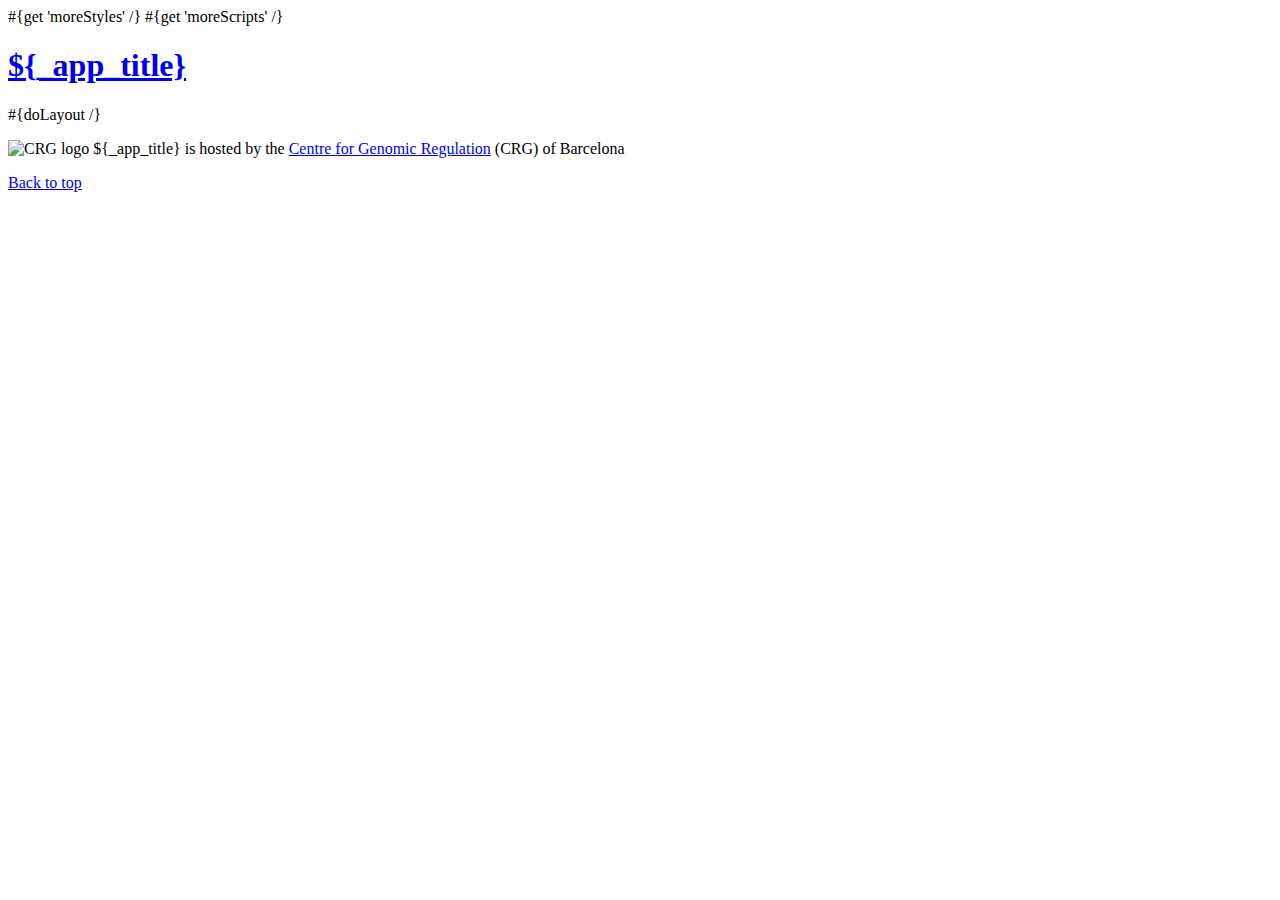
==== app/views/main.html @ 6296cf09 "[LeishDB] Project import" ====
<!DOCTYPE HTML PUBLIC "-//W3C//DTD HTML 4.01 Transitional//EN" "http://www.w3.org/TR/html4/loose.dtd">
<html lang="en">
<head>
        <title>#{get '_app_title' /}</title>
        <meta http-equiv="Content-Type" content="text/html; charset=utf-8">
        <link rel="stylesheet" type="text/css" media="screen" href="@{'/public/css/main.scss'}">
        #{get 'moreStyles' /}
        <link rel="shortcut icon" type="image/png" href="@{'/public/images/favicon.png'}">
        <script src="@{'/public/javascripts/jquery-1.4.2.min.js'}" type="text/javascript" charset="utf-8"></script>
        #{get 'moreScripts' /}
</head>

<body >

<div id="wrapper"> 
	<div id="header">
		<h1 id="logo"><a href="/">${_app_title}</a></h1> 
		<span id="placeholder"></span>

		<div id="navigation" >
			<ul>
			<!-- 
			 <li class="index"><a href="index.html" ><span>Home</span></a></li>
			 <li class="history"><a href="history.html"><span>History</span></a></li>
			 <li class="tutorial"><a href="tutorial.html"><span>Tutorial</span></a></li>
			 <li class="references"><a href="references.html"><span>References</span></a></li>
			 <li class="contacts"><a href="contacts.html"><span>Contacts</span></a></li>
			 -->
			</ul>
		</div>
	</div> 

	<div id="content" >
	#{doLayout /}
	</div>	

	<div id="push"></div> 
</div>

<div id="footer"> 
	<div class="separator" ></div>
	<p class="copy-note" >
	<img src="@{'/public/images/crg.png'}" height="18" width="18" alt="CRG logo"> ${_app_title} is hosted by the <a href="http://www.crg.es" target="_blank">Centre for Genomic Regulation</a> (CRG) of Barcelona 
	</p>
	<p class="fly-away">
		<a href="#">Back to top</a>
	</p>
</div> 

</body>
</html>
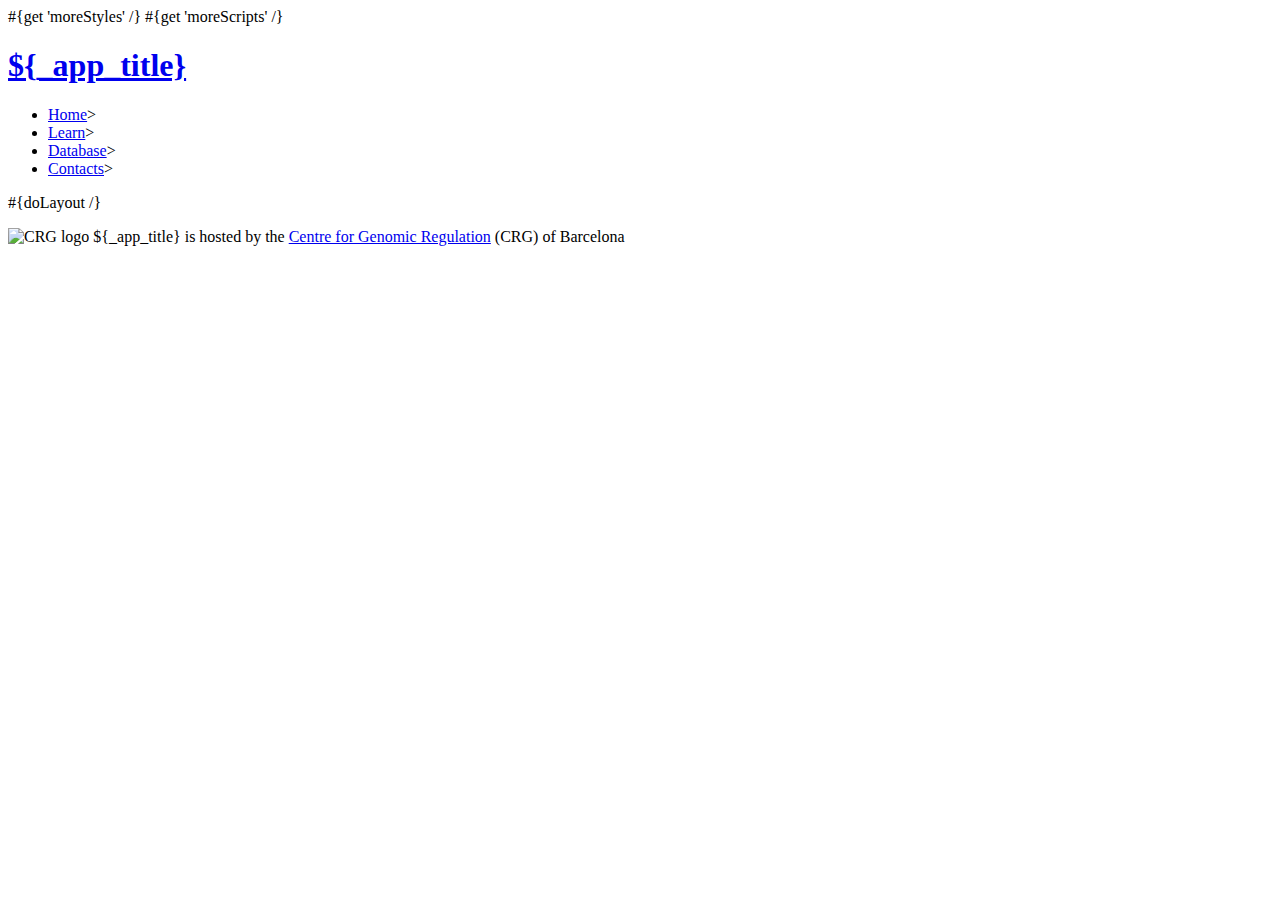
==== commit 698a8b14: "[LeishDB] Adding missing files" ====
--- a/app/views/main.html
+++ b/app/views/main.html
@@ -10,42 +10,78 @@
         #{get 'moreScripts' /}
 </head>
 
-<body >
-
-<div id="wrapper"> 
-	<div id="header">
-		<h1 id="logo"><a href="/">${_app_title}</a></h1> 
-		<span id="placeholder"></span>
-
-		<div id="navigation" >
-			<ul>
-			<!-- 
-			 <li class="index"><a href="index.html" ><span>Home</span></a></li>
-			 <li class="history"><a href="history.html"><span>History</span></a></li>
-			 <li class="tutorial"><a href="tutorial.html"><span>Tutorial</span></a></li>
-			 <li class="references"><a href="references.html"><span>References</span></a></li>
-			 <li class="contacts"><a href="contacts.html"><span>Contacts</span></a></li>
-			 -->
-			</ul>
-		</div>
+<body > 
+<div id="main">
+<div id="header"> 
+    <div class="wrapper">   
+        <h1 id="logo"><a href="/">${_app_title}</a></h1> 
+         
+        <ul id="menu"> 
+            <li> 
+                <a href="/">Home</a><span>&gt;</span> 
+            </li> 
+            <li> 
+                <a href="@{Application.description()}">Learn</a><span>&gt;</span> 
+            </li> 
+            <li> 
+                <a href="@{Application.query()}">Database</a><span>&gt;</span> 
+            </li> 
+            <li> 
+                <a href="@{Application.contacts()}">Contacts</a><span>&gt;</span> 
+            </li> 
+        </ul> 
+    </div>      
+</div> 
+        
+<div id="top">
+</div> 
+    
+<div class="wrapper content"> 
+	<div class="wrapped wikistyle"> 
+	#{doLayout /}
 	</div> 
-
-	<div id="content" >
-	#{doLayout /}
-	</div>	
-
-	<div id="push"></div> 
-</div>
-
-<div id="footer"> 
-	<div class="separator" ></div>
-	<p class="copy-note" >
-	<img src="@{'/public/images/crg.png'}" height="18" width="18" alt="CRG logo"> ${_app_title} is hosted by the <a href="http://www.crg.es" target="_blank">Centre for Genomic Regulation</a> (CRG) of Barcelona 
-	</p>
-	<p class="fly-away">
-		<a href="#">Back to top</a>
-	</p>
 </div> 
 
-</body>
-</html>
+<div id="push"></div> 
+</div>    
+    
+<div id="footer"> 
+    <div class="wrapper"> 
+	<!-- 
+        <ul> 
+            <li><h5><a href="/documentation">Learn</a></h5></li> 
+            <li><a href="/documentation/latest/overview">Overview</a></li> 
+            <li><a href="/documentation/latest/firstapp">Your first application</a></li> 
+            <li><a href="/documentation/latest/guide1">Tutorial</a></li> 
+            <li><a href="/documentation/latest/main">The manual</a></li> 
+        </ul> 
+        <ul> 
+            <li><h5><a href="/community">Community</a></h5></li> 
+            <li><a href="http://twitter.com/playframework">@playframework</a></li> 
+            <li><a href="http://groups.google.com/group/play-framework">Google group</a></li> 
+            <li><a href="/community/snippets">Code snippets</a></li> 
+        </ul> 
+        <ul> 
+            <li><h5><a href="/code">Contribute</a></h5></li> 
+            <li><a href="http://github.com/playframework/play">Source code</a></li> 
+            <li><a href="http://play.lighthouseapp.com/">Bug tracking</a></li> 
+            <li><a href="http://github.com/playframework/play/contributors">Contributors</a></li> 
+            <li><a href="http://integration.playframework.org/">Integration server</a></li> 
+        </ul> 
+        <ul> 
+            <li><h5><a href="http://download.playframework.org">Download</a></h5></li> 
+            <li><a href="/download">Releases and Nightly builds</a></li> 
+            <li><a href="http://www.apache.org/licenses/LICENSE-2.0.html">Apache 2 licence</a></li> 
+        </ul> 
+        <hr/> 
+        <a class="zenexity" href="http://www.zenexity.com"><img src="/public/images/zenexity.png" alt="zenexity - web oriented architecture" /></a> 
+	 -->
+        
+        
+        <p class="licence"> 
+		<img src="@{'/public/images/crg.png'}" height="18" width="18" alt="CRG logo" style="margin-bottom: -2px"> ${_app_title} is hosted by the <a href="http://www.crg.es" target="_blank">Centre for Genomic Regulation</a> (CRG) of Barcelona 
+        </p> 
+    </div> 
+</div> 
+</body> 
+</html>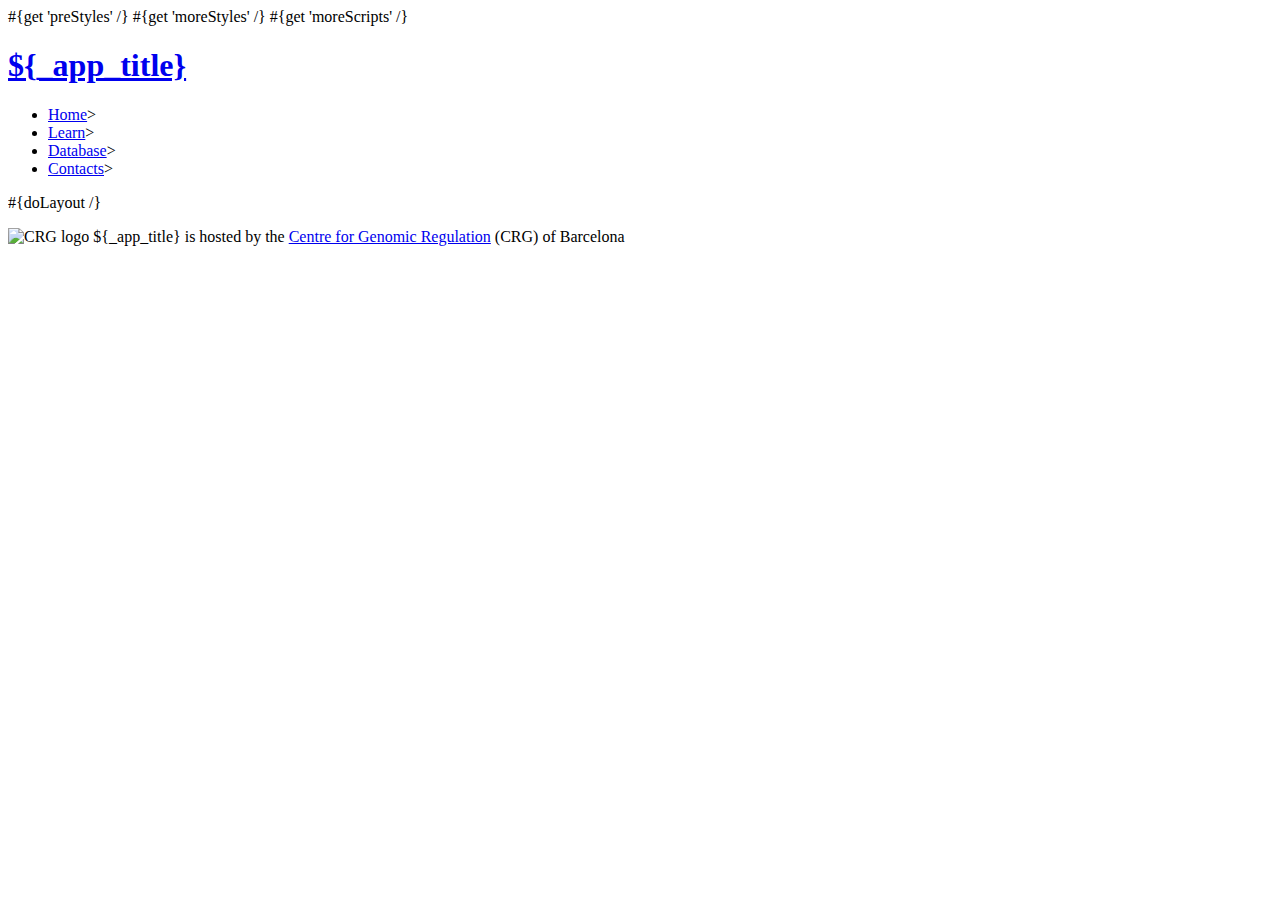
==== commit 1ee7df8f: "[LeishDB] Prototype a2" ====
--- a/app/views/main.html
+++ b/app/views/main.html
@@ -3,6 +3,7 @@
 <head>
         <title>#{get '_app_title' /}</title>
         <meta http-equiv="Content-Type" content="text/html; charset=utf-8">
+        #{get 'preStyles' /}
         <link rel="stylesheet" type="text/css" media="screen" href="@{'/public/css/main.scss'}">
         #{get 'moreStyles' /}
         <link rel="shortcut icon" type="image/png" href="@{'/public/images/favicon.png'}">
@@ -24,7 +25,7 @@
                 <a href="@{Application.description()}">Learn</a><span>&gt;</span> 
             </li> 
             <li> 
-                <a href="@{Application.query()}">Database</a><span>&gt;</span> 
+                <a href="@{Application.db()}">Database</a><span>&gt;</span> 
             </li> 
             <li> 
                 <a href="@{Application.contacts()}">Contacts</a><span>&gt;</span> 
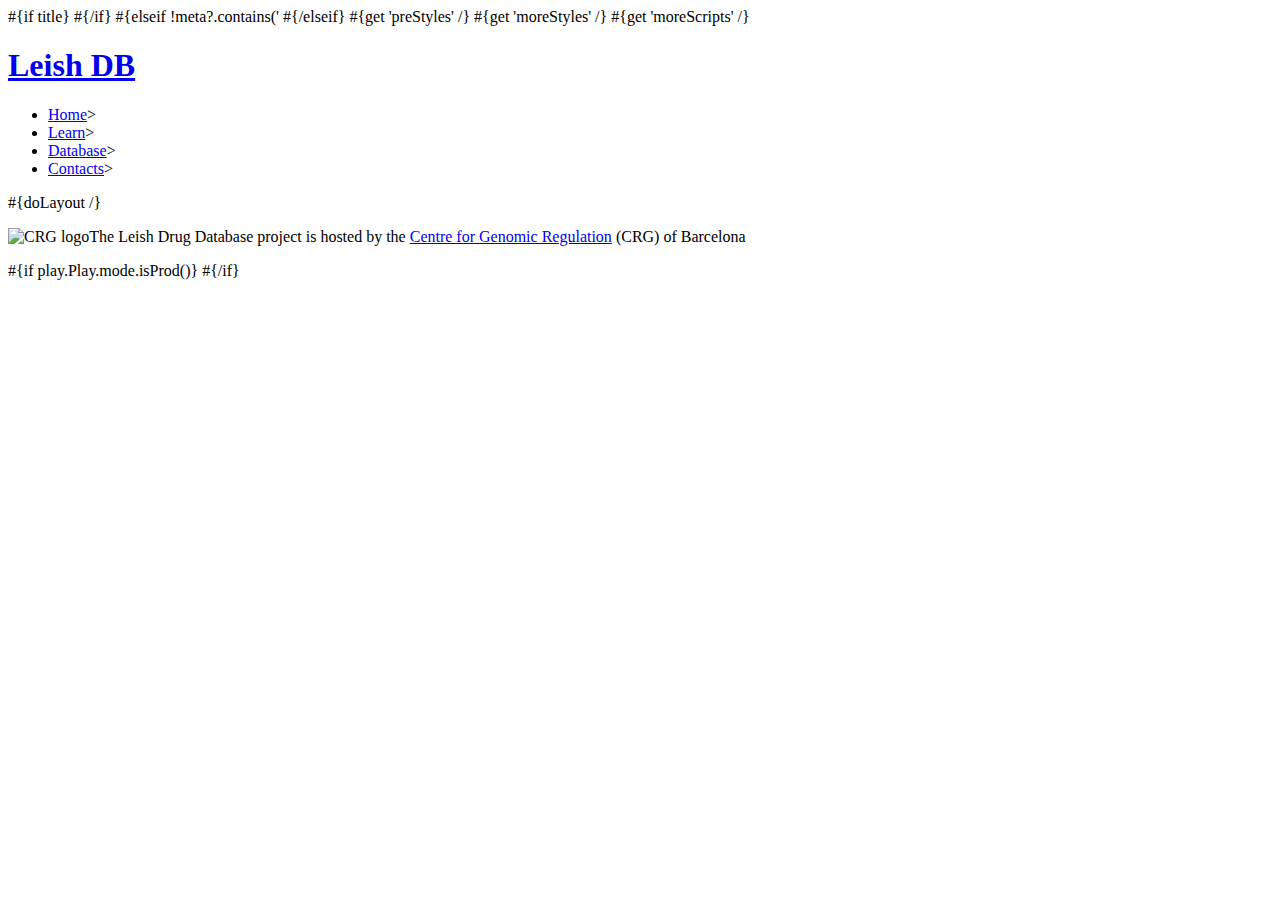
==== commit c2417b6d: "[LeishDB] Added Omni search box function" ====
--- a/app/views/main.html
+++ b/app/views/main.html
@@ -1,88 +1,68 @@
 <!DOCTYPE HTML PUBLIC "-//W3C//DTD HTML 4.01 Transitional//EN" "http://www.w3.org/TR/html4/loose.dtd">
 <html lang="en">
 <head>
-        <title>#{get '_app_title' /}</title>
-        <meta http-equiv="Content-Type" content="text/html; charset=utf-8">
-        #{get 'preStyles' /}
-        <link rel="stylesheet" type="text/css" media="screen" href="@{'/public/css/main.scss'}">
-        #{get 'moreStyles' /}
-        <link rel="shortcut icon" type="image/png" href="@{'/public/images/favicon.png'}">
-        <script src="@{'/public/javascripts/jquery-1.4.2.min.js'}" type="text/javascript" charset="utf-8"></script>
-        #{get 'moreScripts' /}
+	#{if title}
+	<title>${title} | Leish Drug Database</title>
+	#{/if}
+	#{elseif !meta?.contains('<title>') }
+	<title>Leish Drug Database</title>
+	#{/elseif}
+
+	<meta http-equiv="Content-Type" content="text/html; charset=utf-8">
+	#{get 'preStyles' /}
+	<link rel="stylesheet" type="text/css" media="screen" href="@{'/public/css/main.scss'}">
+	#{get 'moreStyles' /}
+	<link rel="shortcut icon" type="image/png" href="@{'/public/images/favicon.png'}">
+	<script src="@{'/public/javascripts/jquery-1.4.2.min.js'}" type="text/javascript" charset="utf-8"></script>
+	#{get 'moreScripts' /}
 </head>
 
 <body > 
 <div id="main">
-<div id="header"> 
-    <div class="wrapper">   
-        <h1 id="logo"><a href="/">${_app_title}</a></h1> 
-         
-        <ul id="menu"> 
-            <li> 
-                <a href="/">Home</a><span>&gt;</span> 
-            </li> 
-            <li> 
-                <a href="@{Application.description()}">Learn</a><span>&gt;</span> 
-            </li> 
-            <li> 
-                <a href="@{Application.db()}">Database</a><span>&gt;</span> 
-            </li> 
-            <li> 
-                <a href="@{Application.contacts()}">Contacts</a><span>&gt;</span> 
-            </li> 
-        </ul> 
-    </div>      
-</div> 
-        
-<div id="top">
-</div> 
-    
-<div class="wrapper content"> 
-	<div class="wrapped wikistyle"> 
-	#{doLayout /}
+	<div id="header"> 
+	    <div class="wrapper">   
+	        <h1 id="logo"><a href="/">Leish DB</a></h1> 
+	        <ul id="menu"> 
+	            <li><a href="/">Home</a><span>&gt;</span> </li> 
+	            <li><a href="@{Application.description()}">Learn</a><span>&gt;</span></li> 
+	            <li><a href="@{Application.db()}">Database</a><span>&gt;</span></li> 
+	            <li><a href="@{Application.contacts()}">Contacts</a><span>&gt;</span> </li> 
+	        </ul> 
+	    </div>      
 	</div> 
-</div> 
-
-<div id="push"></div> 
+	<div id="top">
+	</div> 
+	<div class="content wrapper"> 
+		<div class="wikistyle"> 
+		#{doLayout /}
+		</div> 
+	</div> 
+	<div id="push"></div> 
 </div>    
     
 <div id="footer"> 
     <div class="wrapper"> 
-	<!-- 
-        <ul> 
-            <li><h5><a href="/documentation">Learn</a></h5></li> 
-            <li><a href="/documentation/latest/overview">Overview</a></li> 
-            <li><a href="/documentation/latest/firstapp">Your first application</a></li> 
-            <li><a href="/documentation/latest/guide1">Tutorial</a></li> 
-            <li><a href="/documentation/latest/main">The manual</a></li> 
-        </ul> 
-        <ul> 
-            <li><h5><a href="/community">Community</a></h5></li> 
-            <li><a href="http://twitter.com/playframework">@playframework</a></li> 
-            <li><a href="http://groups.google.com/group/play-framework">Google group</a></li> 
-            <li><a href="/community/snippets">Code snippets</a></li> 
-        </ul> 
-        <ul> 
-            <li><h5><a href="/code">Contribute</a></h5></li> 
-            <li><a href="http://github.com/playframework/play">Source code</a></li> 
-            <li><a href="http://play.lighthouseapp.com/">Bug tracking</a></li> 
-            <li><a href="http://github.com/playframework/play/contributors">Contributors</a></li> 
-            <li><a href="http://integration.playframework.org/">Integration server</a></li> 
-        </ul> 
-        <ul> 
-            <li><h5><a href="http://download.playframework.org">Download</a></h5></li> 
-            <li><a href="/download">Releases and Nightly builds</a></li> 
-            <li><a href="http://www.apache.org/licenses/LICENSE-2.0.html">Apache 2 licence</a></li> 
-        </ul> 
-        <hr/> 
-        <a class="zenexity" href="http://www.zenexity.com"><img src="/public/images/zenexity.png" alt="zenexity - web oriented architecture" /></a> 
-	 -->
-        
-        
         <p class="licence"> 
-		<img src="@{'/public/images/crg.png'}" height="18" width="18" alt="CRG logo" style="margin-bottom: -2px"> ${_app_title} is hosted by the <a href="http://www.crg.es" target="_blank">Centre for Genomic Regulation</a> (CRG) of Barcelona 
+		<img src="@{'/public/images/crg.png'}" height="18" width="18" alt="CRG logo" style="margin-bottom: -2px">The Leish Drug Database project is hosted by the <a href="http://www.crg.es" target="_blank">Centre for Genomic Regulation</a> (CRG) of Barcelona 
         </p> 
     </div> 
 </div> 
+
+#{if play.Play.mode.isProd()}
+<script type="text/javascript">
+  var _gaq = _gaq || [];
+  _gaq.push(['_setAccount', 'UA-16712397-5']);
+  _gaq.push(['_setDomainName', 'none']);
+  _gaq.push(['_setAllowLinker', true]);
+  _gaq.push(['_trackPageview']);
+
+  (function() {
+    var ga = document.createElement('script'); ga.type = 'text/javascript'; ga.async = true;
+    ga.src = ('https:' == document.location.protocol ? 'https://ssl' : 'http://www') + '.google-analytics.com/ga.js';
+    var s = document.getElementsByTagName('script')[0]; s.parentNode.insertBefore(ga, s);
+  })();
+
+</script>
+#{/if}
 </body> 
 </html>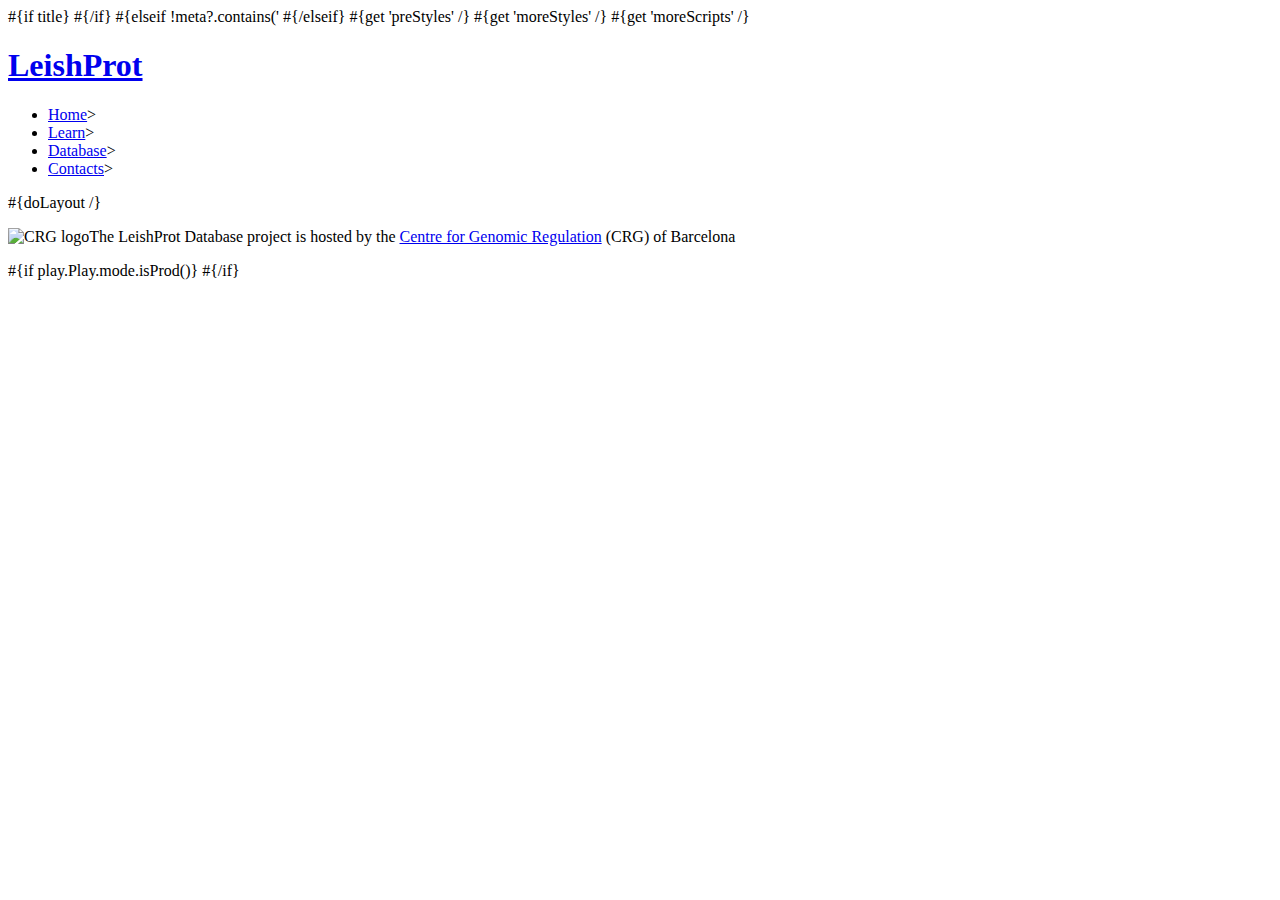
==== commit b76f1b5f: "[LeishProt] project renamed" ====
--- a/app/views/main.html
+++ b/app/views/main.html
@@ -2,10 +2,10 @@
 <html lang="en">
 <head>
 	#{if title}
-	<title>${title} | Leish Drug Database</title>
+	<title>${title} | LeishProt</title>
 	#{/if}
 	#{elseif !meta?.contains('<title>') }
-	<title>Leish Drug Database</title>
+	<title>LeishProt</title>
 	#{/elseif}
 
 	<meta http-equiv="Content-Type" content="text/html; charset=utf-8">
@@ -21,12 +21,12 @@
 <div id="main">
 	<div id="header"> 
 	    <div class="wrapper">   
-	        <h1 id="logo"><a href="/">Leish DB</a></h1> 
+	        <h1 id="logo"><a href="/">LeishProt</a></h1> 
 	        <ul id="menu"> 
-	            <li><a href="/">Home</a><span>&gt;</span> </li> 
-	            <li><a href="@{Application.description()}">Learn</a><span>&gt;</span></li> 
-	            <li><a href="@{Application.db()}">Database</a><span>&gt;</span></li> 
-	            <li><a href="@{Application.contacts()}">Contacts</a><span>&gt;</span> </li> 
+	            <li class="#{if selected=='home'}selected#{/if}" ><a href="/">Home</a><span>&gt;</span> </li> 
+	            <li class="#{if selected=='description'}selected#{/if}"><a href="@{Application.description()}">Learn</a><span>&gt;</span></li> 
+	            <li class="#{if selected=='database'}selected#{/if}"><a href="@{Application.db()}">Database</a><span>&gt;</span></li> 
+	            <li class="#{if selected=='contacts'}selected#{/if}"><a href="@{Application.contacts()}">Contacts</a><span>&gt;</span> </li> 
 	        </ul> 
 	    </div>      
 	</div> 
@@ -43,7 +43,7 @@
 <div id="footer"> 
     <div class="wrapper"> 
         <p class="licence"> 
-		<img src="@{'/public/images/crg.png'}" height="18" width="18" alt="CRG logo" style="margin-bottom: -2px">The Leish Drug Database project is hosted by the <a href="http://www.crg.es" target="_blank">Centre for Genomic Regulation</a> (CRG) of Barcelona 
+		<img src="@{'/public/images/crg.png'}" height="18" width="18" alt="CRG logo" style="margin-bottom: -2px">The LeishProt Database project is hosted by the <a href="http://www.crg.es" target="_blank">Centre for Genomic Regulation</a> (CRG) of Barcelona 
         </p> 
     </div> 
 </div> 
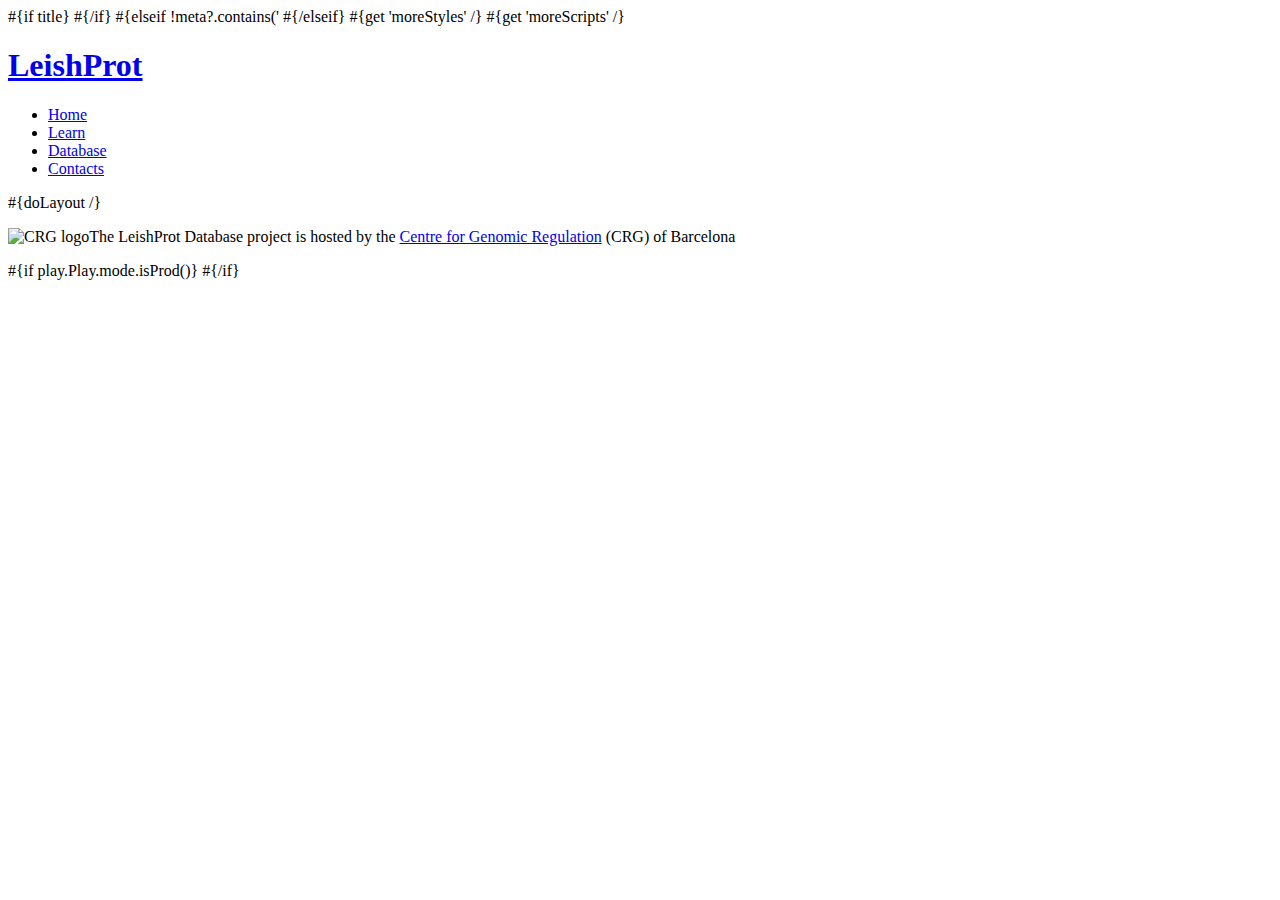
==== commit 79ae8524: "[LeishProt] style refinements" ====
--- a/app/views/main.html
+++ b/app/views/main.html
@@ -9,10 +9,12 @@
 	#{/elseif}
 
 	<meta http-equiv="Content-Type" content="text/html; charset=utf-8">
-	#{get 'preStyles' /}
+	<meta http-equiv="Content-Style-Type" content="text/css">
+	<meta name="application-name" content="LeishProt">
+	<link rel="shortcut icon" type="image/x-icon" href="@{'/public/images/favicon.ico'}"> 
 	<link rel="stylesheet" type="text/css" media="screen" href="@{'/public/css/main.scss'}">
 	#{get 'moreStyles' /}
-	<link rel="shortcut icon" type="image/png" href="@{'/public/images/favicon.png'}">
+
 	<script src="@{'/public/javascripts/jquery-1.4.2.min.js'}" type="text/javascript" charset="utf-8"></script>
 	#{get 'moreScripts' /}
 </head>
@@ -23,17 +25,17 @@
 	    <div class="wrapper">   
 	        <h1 id="logo"><a href="/">LeishProt</a></h1> 
 	        <ul id="menu"> 
-	            <li class="#{if selected=='home'}selected#{/if}" ><a href="/">Home</a><span>&gt;</span> </li> 
-	            <li class="#{if selected=='description'}selected#{/if}"><a href="@{Application.description()}">Learn</a><span>&gt;</span></li> 
-	            <li class="#{if selected=='database'}selected#{/if}"><a href="@{Application.db()}">Database</a><span>&gt;</span></li> 
-	            <li class="#{if selected=='contacts'}selected#{/if}"><a href="@{Application.contacts()}">Contacts</a><span>&gt;</span> </li> 
+	            <li class="#{if selected=='home'}selected#{/if}" ><a href="/">Home</a> </li> 
+	            <li class="#{if selected=='description'}selected#{/if}"><a href="@{Application.description()}">Learn</a> </li> 
+	            <li class="#{if selected=='database'}selected#{/if}"><a href="@{Application.db()}">Database</a> </li> 
+	            <li class="#{if selected=='contacts'}selected#{/if}"><a href="@{Application.contacts()}">Contacts</a>  </li> 
 	        </ul> 
 	    </div>      
 	</div> 
 	<div id="top">
 	</div> 
 	<div class="content wrapper"> 
-		<div class="wikistyle"> 
+		<div class="c-style"> 
 		#{doLayout /}
 		</div> 
 	</div> 
